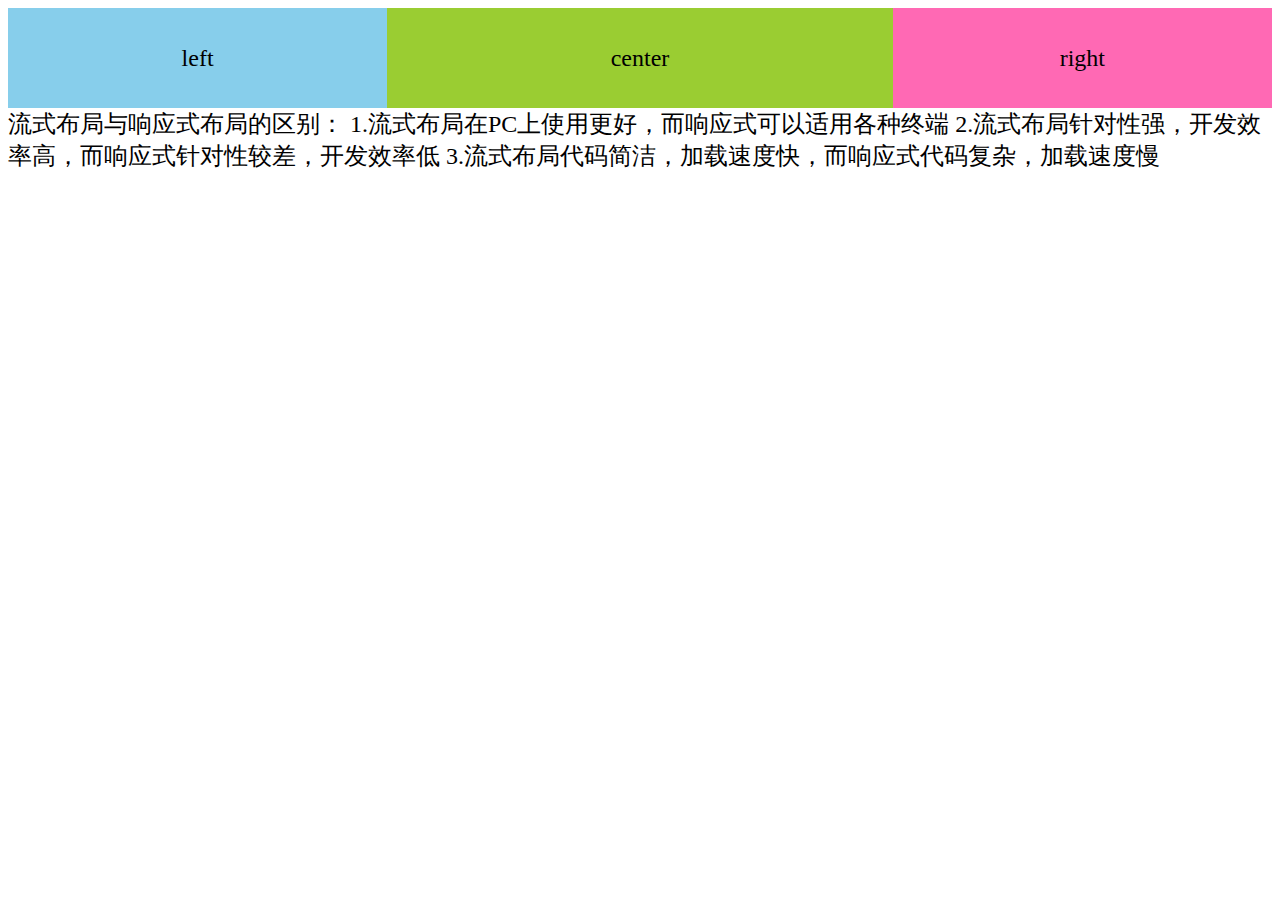
==== 13 适应不同屏幕的布局方案.html @ 699e1041 "html以及css的常见问题" ====
<!DOCTYPE html>
<html lang="en">
<head>
	<meta charset="UTF-8">
	<title>适应不同屏幕的几种布局方案</title>
	<style>
	/* 第一种方案 */
		body{

			font-size: 24px;
		}
		.left{

			width: 30%;
			height: 100px;
			line-height: 100px;
			text-align: center;
			background-color: skyblue;
			float: left;
		}
		.center{

			width: 40%;
			height: 100px;
			line-height: 100px;
			text-align: center;
			background-color: yellowgreen;
			float: left;
		}
		.right{
			width: 30%;
			height: 100px;
			line-height: 100px;
			text-align: center;
			background-color: hotpink;
			float: left;
		}

		/* 第二种方案 */



	</style>
</head>
<body>
	<!-- 第一种方案:流式布局 -->
	<div class="left">left</div>
	<div class="center">center</div>
	<div class="right">right</div>

	<!-- 第二种方案：响应式布局 -->
	<!-- 详情见14 媒体查询 -->



	流式布局与响应式布局的区别：
	1.流式布局在PC上使用更好，而响应式可以适用各种终端
	2.流式布局针对性强，开发效率高，而响应式针对性较差，开发效率低
	3.流式布局代码简洁，加载速度快，而响应式代码复杂，加载速度慢


</body>
</html>
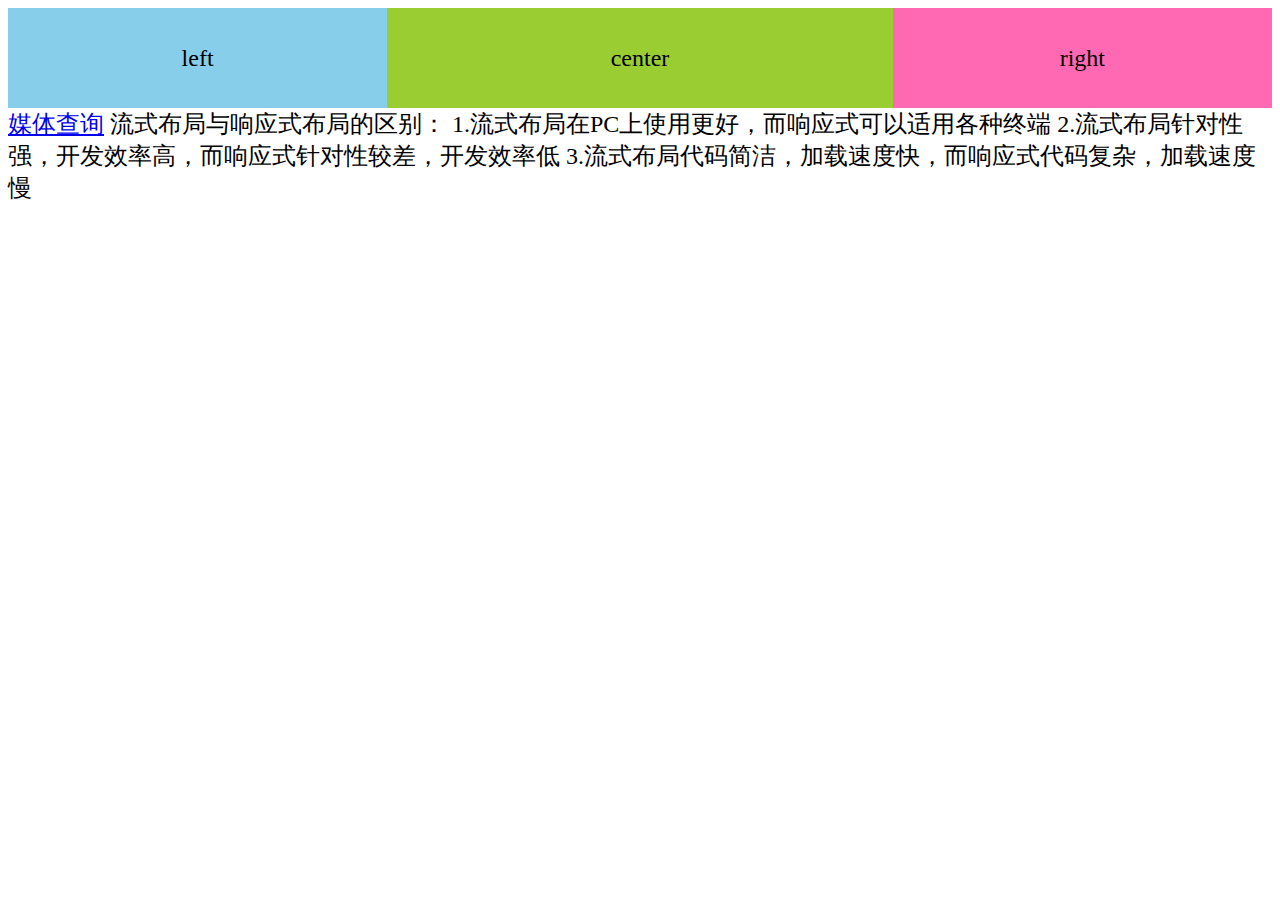
==== commit 86d911d1: "修复部分bug" ====
--- a/13 适应不同屏幕的布局方案.html
+++ b/13 适应不同屏幕的布局方案.html
@@ -50,8 +50,7 @@
 
 	<!-- 第二种方案：响应式布局 -->
 	<!-- 详情见14 媒体查询 -->
-
-
+	<a href="14 媒体查询/index.html">媒体查询</a>
 
 	流式布局与响应式布局的区别：
 	1.流式布局在PC上使用更好，而响应式可以适用各种终端
